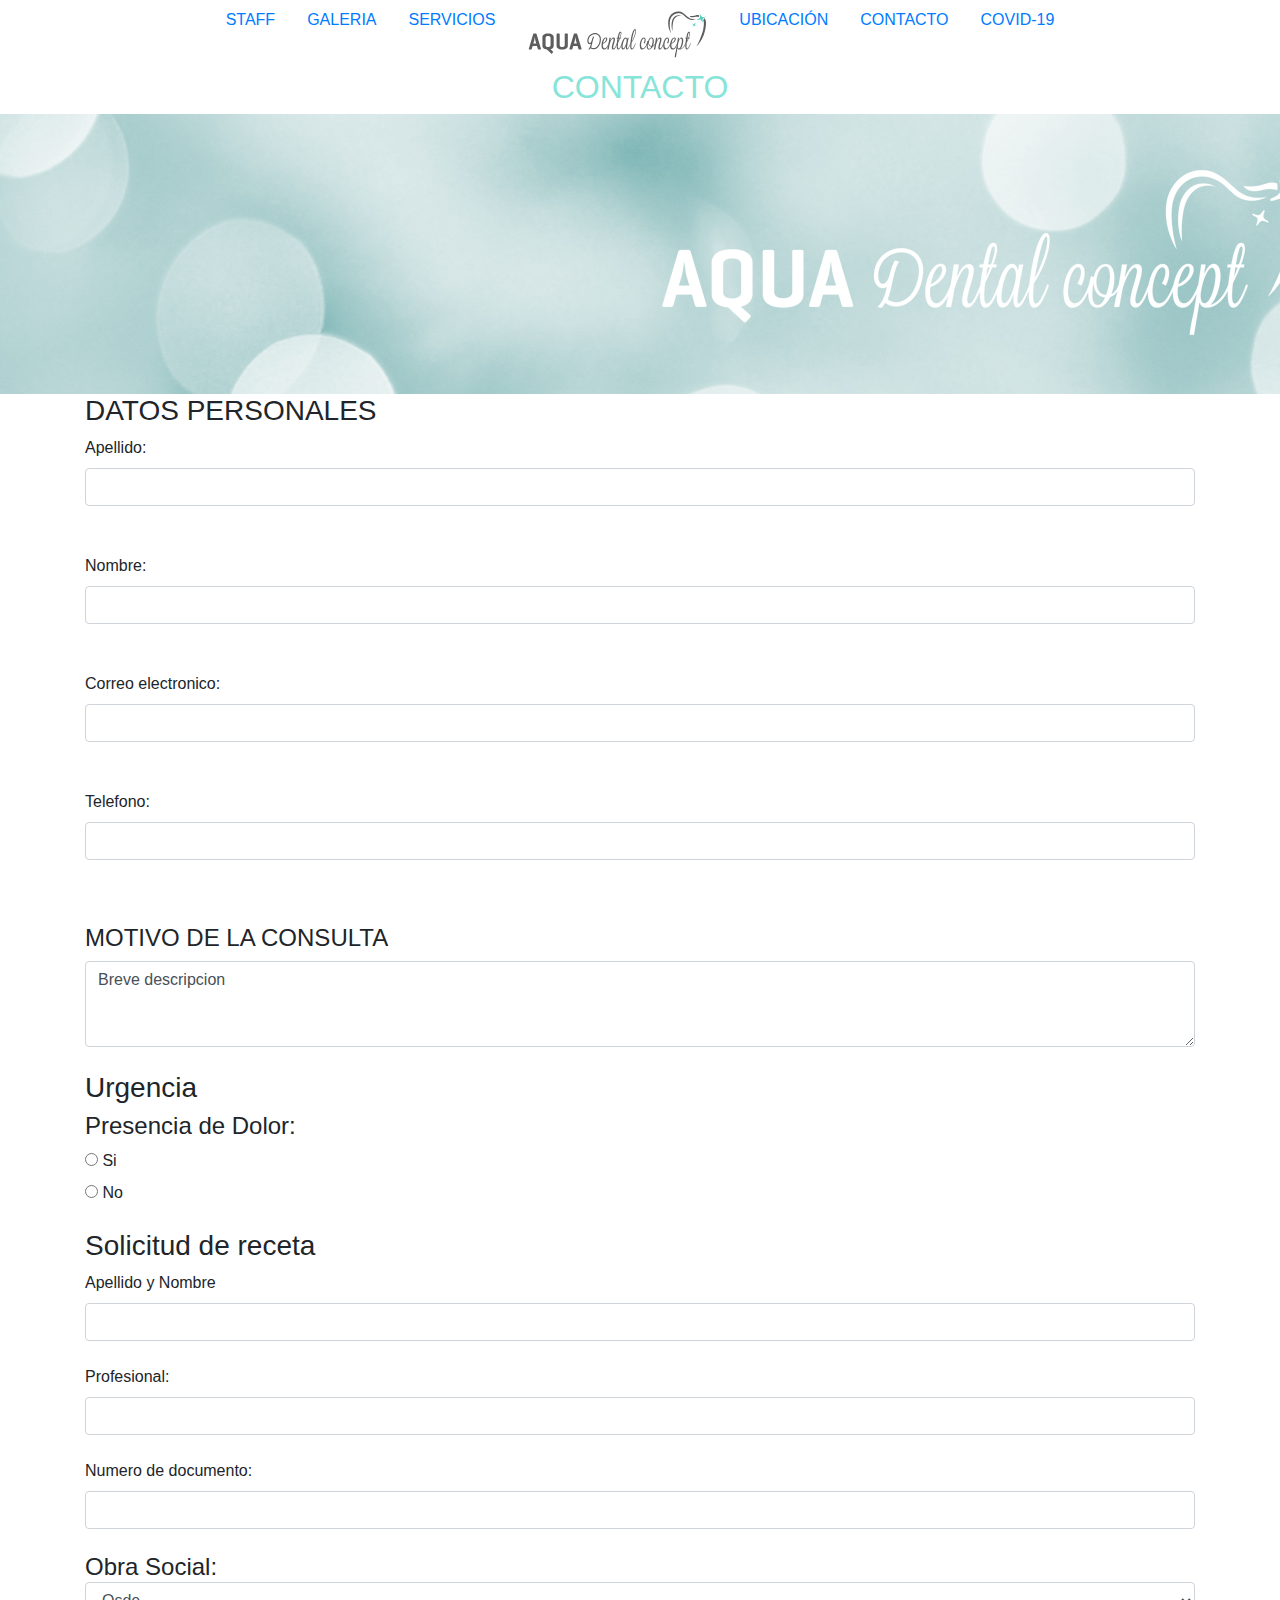
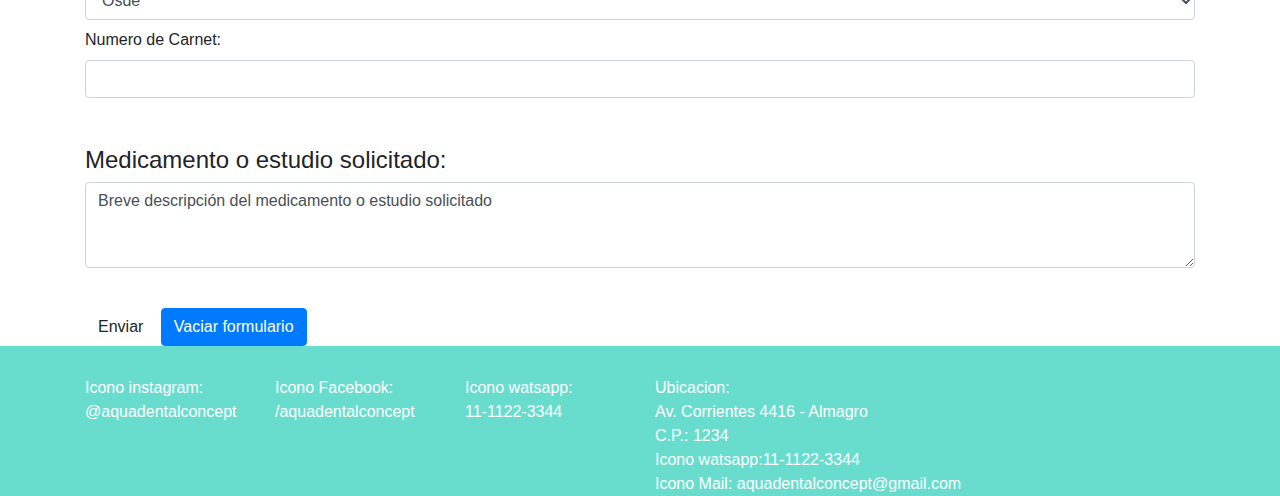
==== contacto.html @ 64654d03 "Primer commit para subir a github" ====
<!DOCTYPE html>
<html lang="en">
	<head>
	<meta charset="UTF-8">
	<link rel="stylesheet" href="https://stackpath.bootstrapcdn.com/bootstrap/4.3.1/css/bootstrap.min.css" integrity="sha384-ggOyR0iXCbMQv3Xipma34MD+dH/1fQ784/j6cY/iJTQUOhcWr7x9JvoRxT2MZw1T" crossorigin="anonymous">
	<meta name="viewport" content="width=device-width, initial-scale=1"> 
	<script src="https://code.jquery.com/jquery-3.3.1.slim.min.js" integrity="sha384-q8i/X+965DzO0rT7abK41JStQIAqVgRVzpbzo5smXKp4YfRvH+8abtTE1Pi6jizo" crossorigin="anonymous"></script>
	<script src="https://cdnjs.cloudflare.com/ajax/libs/popper.js/1.14.7/umd/popper.min.js" integrity="sha384-UO2eT0CpHqdSJQ6hJty5KVphtPhzWj9WO1clHTMGa3JDZwrnQq4sF86dIHNDz0W1" crossorigin="anonymous"></script>
	<script src="https://stackpath.bootstrapcdn.com/bootstrap/4.3.1/js/bootstrap.min.js" integrity="sha384-JjSmVgyd0p3pXB1rRibZUAYoIIy6OrQ6VrjIEaFf/nJGzIxFDsf4x0xIM+B07jRM" crossorigin="anonymous"></script>
	<link rel="stylesheet" type="text/css" href="css/styles.css">
	<style>
	  .carousel-inner img {
	width: 100%;
	height: 100%;
		}</style>

	<title>Aqua Dental</title>
</head>

<body>

<nav id="nav">
	<div class="container">	
		<ul class="nav justify-content-center">
	        <li class="nav-item"><a class="nav-link" href="staff.html">STAFF</a></li>
	        <li class="nav-item"><a class="nav-link" href="galeria.html">GALERIA</a></li>
	        <li class="nav-item"><a class="nav-link" href="servicios.html">SERVICIOS</a></li>
	        <li class="nav-item"><a class="nav-link" href="index.html"><img class="logo_menu" src="imagenes/logo_colorgris.svg"></a> </li>
	        <li class="nav-item"><a class="nav-link" href="ubicacion.html">UBICACIÓN</a></li>
	        <li class="nav-item"><a class="nav-link" href="contacto.html">CONTACTO</a></li>
	        <li class="nav-item"><a class="nav-link" href="#">COVID-19</a></li>
	    </ul>
	</div>
</nav>

<h2>CONTACTO</h2>
        <section>
	<div class="row">
		<div class="col col-12"><img src="imagenes/imagenconlogofina.jpg"></div>
	</div>
</section>


<div class="container">
		<form>
		<div class="form-group">
	
		<h3>DATOS PERSONALES</h3>
		<label for="nombre">Apellido:</label>
		<input type="name" name="apellido" class="form-control"><br><br>

		<label for="nombre">Nombre:</label>
		<input type="name" name="nombre" class="form-control"><br><br>

		<label for="email">Correo electronico:</label>
		<input type="e-mail" name="email" class="form-control"><br><br>

		<label for="telefono">Telefono:</label>
		<input type="number" name="tel" class="form-control"><br><br>
</div>

<div class="form-group">
	<h4>MOTIVO DE LA CONSULTA</h4>
		<textarea name="descripcion" class="form-control" rows="3">Breve descripcion</textarea><br>

			<div class="form-group">
				<h3>Urgencia</h3>
			<h4>Presencia de Dolor:</h4>
			<div class="radio">
				<label class="radio-inline">
				<input type="radio" name="dolor" value="dolor_si"> Si
				</label>
			</div>
			<div class="radio">
				<label class="radio-inline">
					<input type="radio" name="dolor" value="dolor_no"> No
				</label>
			</div>
</div>
			<div class="form-group">
			<h3>Solicitud de receta</h3>
			<label for="nombre">Apellido y Nombre</label>
			<input type="name" name="apellidoynombre" class="form-control"><br>

			<label for="nombre">Profesional:</label>
			<input type="name" name="profesional" class="form-control"><br>

			<label for="number">Numero de documento:</label>
			<input type="number" name="dni" class="form-control"><br>

				<h4>Obra Social:
				<select class="form-control">
					<option value="osde">Osde</option>
					<option value="smg">Swiss Medical</option>
					<option value="Ggaleno">Galeno</option>
					<option value="medicus">Medicus</option>
					<option value="unionpersonal">Union Personal</option>
				</select></h4>

				<label for="number">Numero de Carnet:</label>
				<input type="number" name="carnet" class="form-control"><br><br>

				<h4>Medicamento o estudio solicitado:</h4>
				<textarea name="descripcion" class="form-control" rows="3">Breve descripción del medicamento o estudio solicitado</textarea><br>

			</div>
	</div>
	
			<button type="submit" name="enviar" value="Enviar" class="btn btn-default">Enviar</button>
			<button type="reset" name="reset" value="Vaciar formulario"  class="btn btn-primary">Vaciar formulario</button>
	</form>
	</div>

	<footer>
	<div class="container">
	<div class="row" >
		<div class="col col-2">Icono instagram:<br>@aquadentalconcept</div>
		<div class="col col-2">Icono Facebook:<br>/aquadentalconcept</div>
		<div class="col col-2">Icono watsapp:<br>11-1122-3344</div>
		<div class="col col-6">Ubicacion:<br>Av. Corrientes 4416 - Almagro<br>C.P.: 1234<br>Icono watsapp:11-1122-3344<br>Icono Mail: aquadentalconcept@gmail.com<div>
		</div>
</footer>
</body>
</html>
---- css/styles.css ----
.logo_menu{
	width: 180px;
}


.menuindex{
	vertical-align: bottom;
	color: #9B9B9B;
}

body{
	font-family: 'Raleway', sans-serif;

}

h2{
	font-weight: 200px;
	text-align: center;
	color: #87E4D9;
}

h5{font-weight: 200px;
	color: #ffffff;
}

footer{
	background-color: #68DDCE;
	padding-top: 30px;
	padding-left: 50px;
	padding-right: 50px;
	color: #ffffff;
}

.textobienvenida{
	font-size: 17px;
	text-align: center;
	color: #9B9B9B;
}

.footeraqua{
	padding: 15px;
    position: relative;
    top: 45px;
    left: 100px;
	}

.logofooter{
	width: 250px;
}
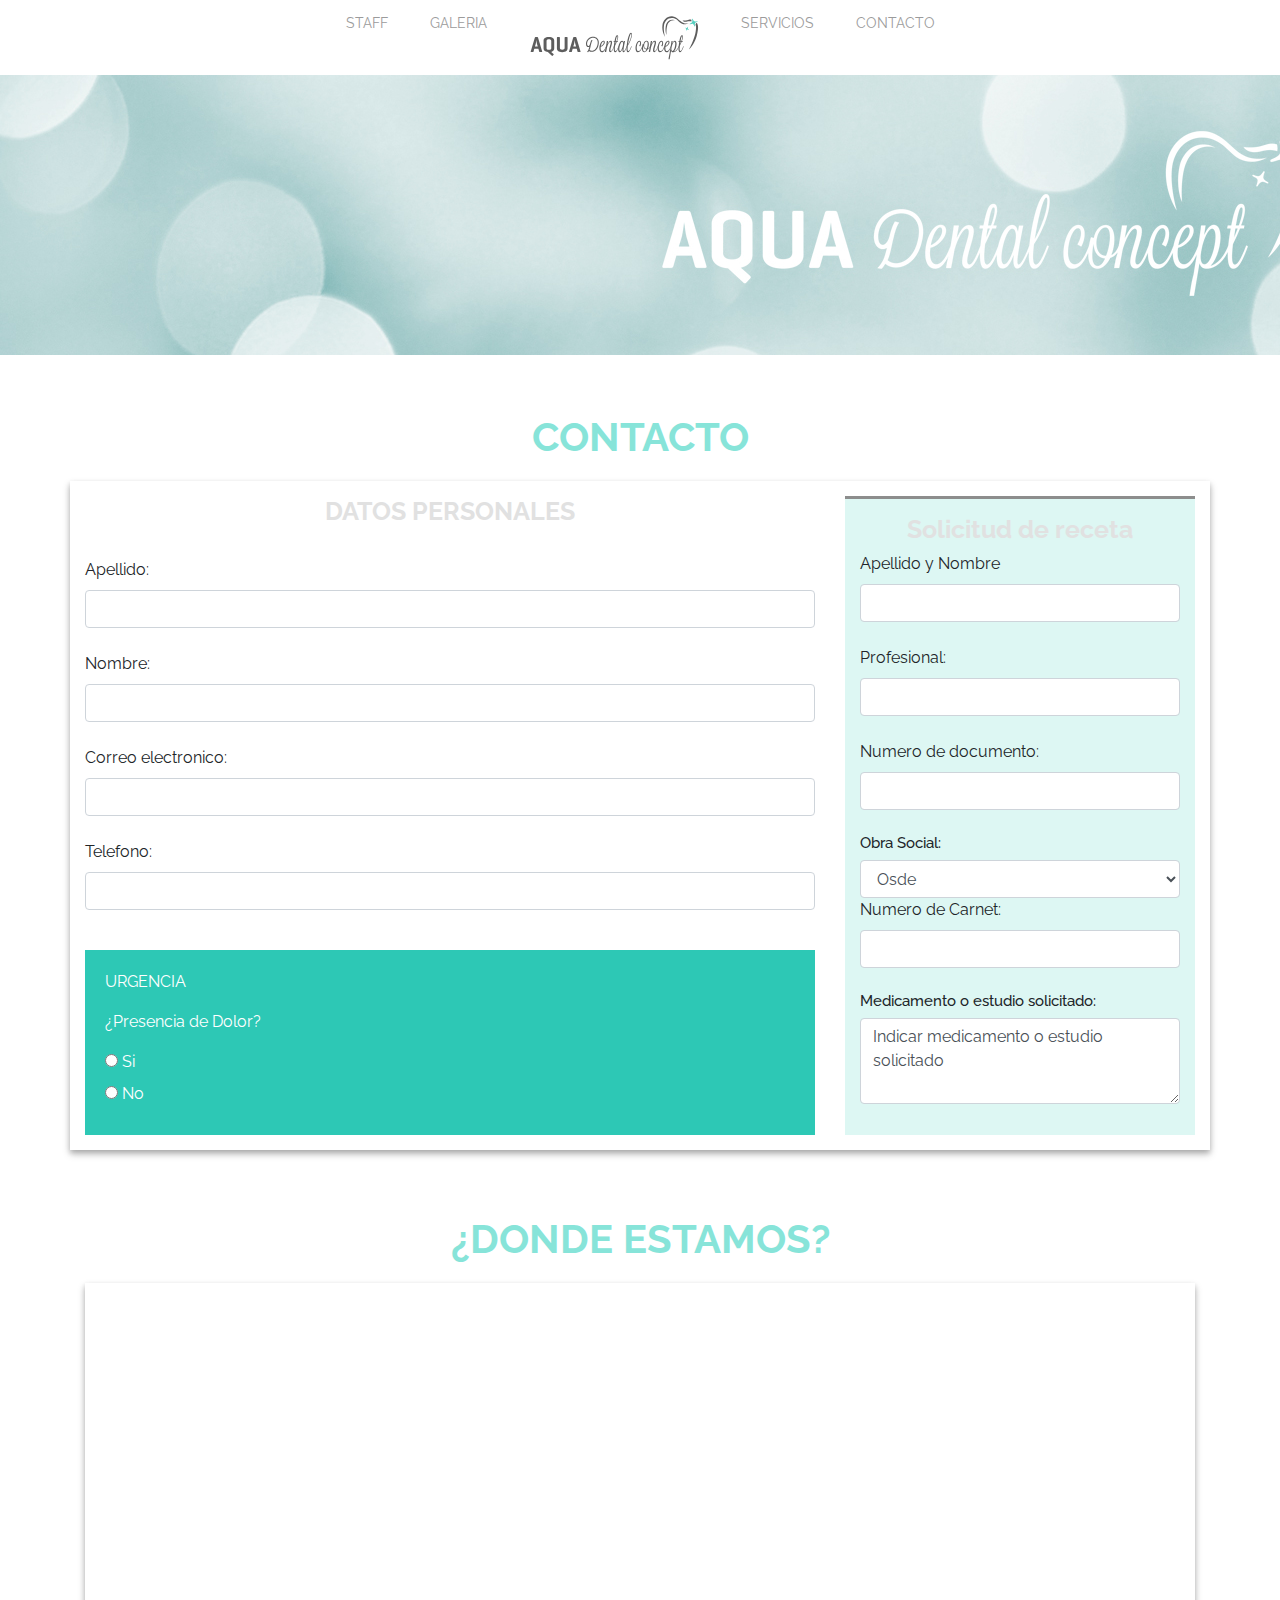
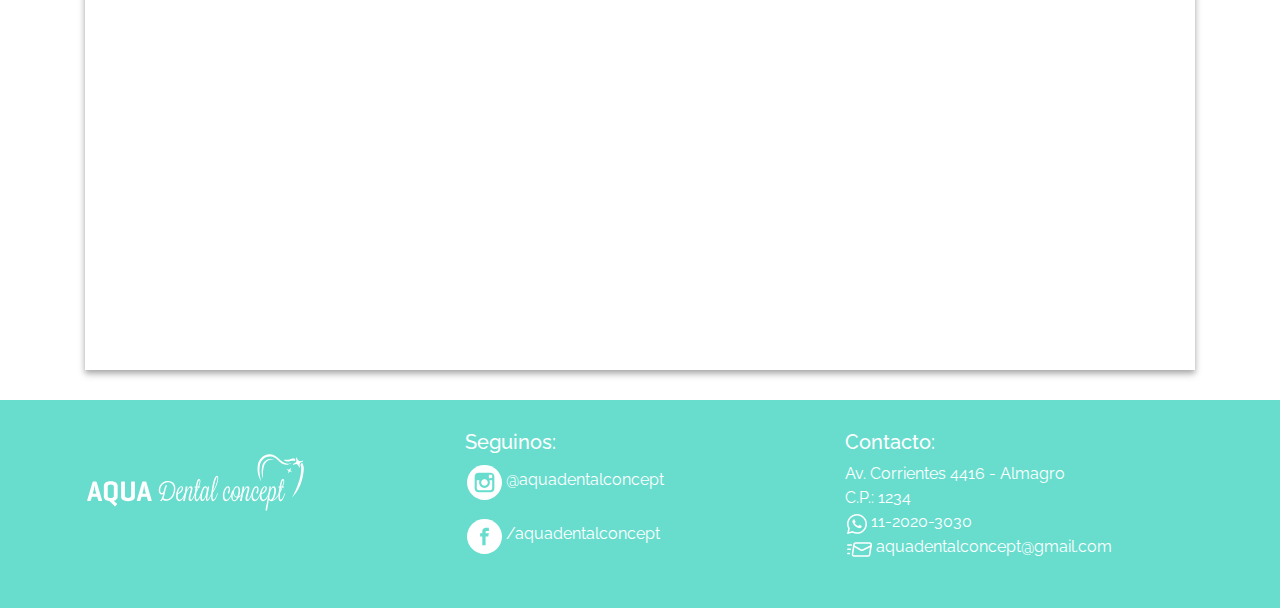
==== commit 1270c1fa: "Segundo commit para subir a github" ====
--- a/contacto.html
+++ b/contacto.html
@@ -7,6 +7,8 @@
 	<script src="https://code.jquery.com/jquery-3.3.1.slim.min.js" integrity="sha384-q8i/X+965DzO0rT7abK41JStQIAqVgRVzpbzo5smXKp4YfRvH+8abtTE1Pi6jizo" crossorigin="anonymous"></script>
 	<script src="https://cdnjs.cloudflare.com/ajax/libs/popper.js/1.14.7/umd/popper.min.js" integrity="sha384-UO2eT0CpHqdSJQ6hJty5KVphtPhzWj9WO1clHTMGa3JDZwrnQq4sF86dIHNDz0W1" crossorigin="anonymous"></script>
 	<script src="https://stackpath.bootstrapcdn.com/bootstrap/4.3.1/js/bootstrap.min.js" integrity="sha384-JjSmVgyd0p3pXB1rRibZUAYoIIy6OrQ6VrjIEaFf/nJGzIxFDsf4x0xIM+B07jRM" crossorigin="anonymous"></script>
+	<link rel="preconnect" href="https://fonts.gstatic.com">
+	<link href="https://fonts.googleapis.com/css2?family=Raleway:ital,wght@0,200;0,300;0,400;0,500;0,600;0,700;1,200;1,300;1,400;1,500&display=swap" rel="stylesheet">
 	<link rel="stylesheet" type="text/css" href="css/styles.css">
 	<style>
 	  .carousel-inner img {
@@ -22,103 +24,132 @@
 <nav id="nav">
 	<div class="container">	
 		<ul class="nav justify-content-center">
-	        <li class="nav-item"><a class="nav-link" href="staff.html">STAFF</a></li>
-	        <li class="nav-item"><a class="nav-link" href="galeria.html">GALERIA</a></li>
-	        <li class="nav-item"><a class="nav-link" href="servicios.html">SERVICIOS</a></li>
-	        <li class="nav-item"><a class="nav-link" href="index.html"><img class="logo_menu" src="imagenes/logo_colorgris.svg"></a> </li>
-	        <li class="nav-item"><a class="nav-link" href="ubicacion.html">UBICACIÓN</a></li>
-	        <li class="nav-item"><a class="nav-link" href="contacto.html">CONTACTO</a></li>
-	        <li class="nav-item"><a class="nav-link" href="#">COVID-19</a></li>
-	    </ul>
+			<li class="nav-item"><a class="nav-link" href="staff.html">STAFF</a></li>
+			<li class="nav-item"><a class="nav-link" href="galeria.html">GALERIA</a></li>
+			<li class="nav-item"><a class="nav-link" href="index.html"><img class="logo_menu" src="imagenes/logo_colorgris.svg"></a> </li>
+			<li class="nav-item"><a class="nav-link" href="servicios.html">SERVICIOS</a></li>
+			<li class="nav-item"><a class="nav-link" href="contacto.html">CONTACTO</a></li>
+		</ul>
 	</div>
 </nav>
 
-<h2>CONTACTO</h2>
-        <section>
+
+<section>
 	<div class="row">
 		<div class="col col-12"><img src="imagenes/imagenconlogofina.jpg"></div>
+	</div>
+</section><br><br>
+<h2>CONTACTO</h2>
+
+<section>
+<!--comienzan formularios-->
+<div class="container sombracuadro">
+		<div class="row">
+			<div class="col col-8" >
+				<form>
+						<div class="form-group">
+						
+							<h3>DATOS PERSONALES</h3><br>
+							<label for="nombre">Apellido:</label>
+							<input type="name" name="apellido" class="form-control"><br>
+
+							<label for="nombre">Nombre:</label>
+							<input type="name" name="nombre" class="form-control"><br>
+
+							<label for="email">Correo electronico:</label>
+							<input type="e-mail" name="email" class="form-control"><br>
+
+							<label for="telefono">Telefono:</label>
+							<input type="number" name="tel" class="form-control"><br>
+						</div>
+				<div class="cuadrourgencias">
+					<div class="form-group" class="cuadrourgencias">
+						<p>URGENCIA</p>
+						<P>¿Presencia de Dolor?</P>
+							<div class="radio">
+								<label class="radio-inline">
+								<input type="radio" name="dolor" value="dolor_si"> Si</label>
+							</div>
+							<div class="radio">
+								<label class="radio-inline">
+									<input type="radio" name="dolor" value="dolor_no"> No</label>
+							</div>
+					</div>
+				</div>
+			</form>
+			</div>
+				
+	<div class="col md-4">
+			<div class="cuadrorecetas">
+				<div class="form-group">
+					<h3>Solicitud de receta</h3>
+					<label for="nombre">Apellido y Nombre</label>
+					<input type="name" name="apellidoynombre" class="form-control"><br>
+					<label for="nombre">Profesional:</label>
+					<input type="name" name="profesional" class="form-control"><br>
+					<label for="number">Numero de documento:</label>
+					<input type="number" name="dni" class="form-control"><br>
+
+					<h4>Obra Social:</h4>
+					<select class="form-control">
+						<option value="osde">Osde</option>
+						<option value="smg">Swiss Medical</option>
+						<option value="Ggaleno">Galeno</option>
+						<option value="medicus">Medicus</option>
+						<option value="unionpersonal">Union Personal</option>
+					</select>
+
+					<label for="number">Numero de Carnet:</label>
+					<input type="number" name="carnet" class="form-control"><br>
+
+					<h4>Medicamento o estudio solicitado:</h4>
+					<textarea name="descripcion" class="form-control" rows="3">Indicar medicamento o estudio solicitado</textarea>
+				</div>
+			</div>
+		</div>
+	</form>
+				</div>
+		</div>
+	</div>
+
+	<!--cierre formularios-->
+	</section>
+
+
+
+<section class="container">
+	<div class="ubicacion">
+		<H2>¿DONDE ESTAMOS?</H2>
+	</div>
+	<div class="sombracuadro">
+		<iframe src="https://www.google.com/maps/embed?pb=!1m18!1m12!1m3!1d3284.0353618774157!2d-58.42910224267222!3d-34.6032673080098!2m3!1f0!2f0!3f0!3m2!1i1024!2i768!4f13.1!3m3!1m2!1s0x95bccb8d312c1b39%3A0xdc7bec966df86c50!2sAQUA%20Dental%20Concept!5e0!3m2!1ses-419!2sar!4v1611341350894!5m2!1ses-419!2sar" width="100%" height="650" frameborder="0" style="border:0;" allowfullscreen="" aria-hidden="false" tabindex="0"></iframe>
 	</div>
 </section>
 
 
-<div class="container">
-		<form>
-		<div class="form-group">
-	
-		<h3>DATOS PERSONALES</h3>
-		<label for="nombre">Apellido:</label>
-		<input type="name" name="apellido" class="form-control"><br><br>
+<footer>
+	<div class="container">
+		<div class="row">
+			<div class="col md-8" >
+				<div class="footercolumna1"><a href="#index.html"> <img class="logofooter"src="imagenes/logo_colorblanco.svg"></a></div>
+			</div>
+				
+			<div class="col md-2">
+				<h5>Seguinos:</h5>
+				<p>
+				<img src="imagenes/instagram.svg" class="redesicon"><a href="https://www.instagram.com/aquadentalconcept/" target="blank"> @aquadentalconcept</a> </p>
+				<p><img src="imagenes/facebook.svg" class="redesicon"><a href="https://www.facebook.com/aquadentalconcept" target="blank"> /aquadentalconcept</a>
+				</p>
+			</div>
+			<div class="col md-2">
+				<h5>Contacto:</h5>
+				<p>Av. Corrientes 4416 - Almagro<br>C.P.: 1234<br>
+					<img src="imagenes/whatsapp.svg" class="whatsappicon"> 11-2020-3030<br>
+					<img src="imagenes/email.svg" class="mailicon"> aquadentalconcept@gmail.com</p>
+			</div>
+		</div>
+	</div>
+</footer>
 
-		<label for="nombre">Nombre:</label>
-		<input type="name" name="nombre" class="form-control"><br><br>
-
-		<label for="email">Correo electronico:</label>
-		<input type="e-mail" name="email" class="form-control"><br><br>
-
-		<label for="telefono">Telefono:</label>
-		<input type="number" name="tel" class="form-control"><br><br>
-</div>
-
-<div class="form-group">
-	<h4>MOTIVO DE LA CONSULTA</h4>
-		<textarea name="descripcion" class="form-control" rows="3">Breve descripcion</textarea><br>
-
-			<div class="form-group">
-				<h3>Urgencia</h3>
-			<h4>Presencia de Dolor:</h4>
-			<div class="radio">
-				<label class="radio-inline">
-				<input type="radio" name="dolor" value="dolor_si"> Si
-				</label>
-			</div>
-			<div class="radio">
-				<label class="radio-inline">
-					<input type="radio" name="dolor" value="dolor_no"> No
-				</label>
-			</div>
-</div>
-			<div class="form-group">
-			<h3>Solicitud de receta</h3>
-			<label for="nombre">Apellido y Nombre</label>
-			<input type="name" name="apellidoynombre" class="form-control"><br>
-
-			<label for="nombre">Profesional:</label>
-			<input type="name" name="profesional" class="form-control"><br>
-
-			<label for="number">Numero de documento:</label>
-			<input type="number" name="dni" class="form-control"><br>
-
-				<h4>Obra Social:
-				<select class="form-control">
-					<option value="osde">Osde</option>
-					<option value="smg">Swiss Medical</option>
-					<option value="Ggaleno">Galeno</option>
-					<option value="medicus">Medicus</option>
-					<option value="unionpersonal">Union Personal</option>
-				</select></h4>
-
-				<label for="number">Numero de Carnet:</label>
-				<input type="number" name="carnet" class="form-control"><br><br>
-
-				<h4>Medicamento o estudio solicitado:</h4>
-				<textarea name="descripcion" class="form-control" rows="3">Breve descripción del medicamento o estudio solicitado</textarea><br>
-
-			</div>
-	</div>
-	
-			<button type="submit" name="enviar" value="Enviar" class="btn btn-default">Enviar</button>
-			<button type="reset" name="reset" value="Vaciar formulario"  class="btn btn-primary">Vaciar formulario</button>
-	</form>
-	</div>
-
-	<footer>
-	<div class="container">
-	<div class="row" >
-		<div class="col col-2">Icono instagram:<br>@aquadentalconcept</div>
-		<div class="col col-2">Icono Facebook:<br>/aquadentalconcept</div>
-		<div class="col col-2">Icono watsapp:<br>11-1122-3344</div>
-		<div class="col col-6">Ubicacion:<br>Av. Corrientes 4416 - Almagro<br>C.P.: 1234<br>Icono watsapp:11-1122-3344<br>Icono Mail: aquadentalconcept@gmail.com<div>
-		</div>
-</footer>
 </body>
 </html>--- a/css/styles.css
+++ b/css/styles.css
@@ -1,36 +1,67 @@
-
-.logo_menu{
-	width: 180px;
-}
-
-
-.menuindex{
-	vertical-align: bottom;
-	color: #9B9B9B;
-}
 
 body{
 	font-family: 'Raleway', sans-serif;
-
 }
 
 h2{
-	font-weight: 200px;
+	font-size: 40px;
+	font-weight: bold;
 	text-align: center;
 	color: #87E4D9;
-}
-
-h5{font-weight: 200px;
-	color: #ffffff;
-}
-
-footer{
-	background-color: #68DDCE;
-	padding-top: 30px;
-	padding-left: 50px;
-	padding-right: 50px;
-	color: #ffffff;
-}
+	margin-top: 10px;
+	margin-bottom: 20px;
+}
+h3{
+	font-size: 25px;
+	color: #e1e1e1;
+	text-align: center;
+	font-weight: bold;
+}
+
+h4{
+	font-size: 15px;
+}
+
+h5{ font-weight: 200px;
+	color: #ffffff;
+}
+
+.bannerfinito{
+	padding-bottom: 30px;
+}
+
+a:link, a:visited, a:active {
+    text-decoration:none;
+    }
+
+
+/*ESTILOS MENU*/
+.logo_menu{
+	width: 170px;
+}
+
+nav a{
+	font-size: 14px;
+	font-variant: regular 400;
+	vertical-align: middle;
+	color: #9B9B9B;
+}
+ 
+ nav a:hover{
+ 	color: #9b9b9b;
+ 	font-weight: bold;
+ 	}
+
+nav li{
+	margin: 5px;
+}
+
+li a{
+	display: inline-block;
+}
+
+
+/* ESTILOS INDEX*/
 
 .textobienvenida{
 	font-size: 17px;
@@ -38,13 +69,182 @@
 	color: #9B9B9B;
 }
 
-.footeraqua{
+
+/* ESTILOS CONTACTO*/
+
+.cuadrourgencias{
+	background-color: #2DC8B5;
+	color: #ffffff;
+	padding-top: 20px;
+	padding-right: 20px;
+	padding-left: 20px;
+	padding-bottom: 5px;
+}
+
+.cuadrorecetas{
+	background-color: #DDF7F3;
+	border-top: solid 3px #8d8d8d;
 	padding: 15px;
-    position: relative;
-    top: 45px;
-    left: 100px;
+}
+
+.ubicacion{
+	padding-top: 55px;
 	}
 
+.sombracuadro{
+	padding: 15px;
+	box-shadow: 0 4px 8px 0 rgba(0, 0, 0, 0.2), 0 3px 5px 0 rgba(0, 0, 0, 0.19);
+}
+
+/* ESTILOS GALERIA*/
+
+.grillagaleria{
+	padding: 15px;
+}
+
+.imagenesgaleria{
+	width: 560px;
+}
+
+/* ESTILOS SERVICIOS*/
+
+.grillatratamientos1{
+	margin-top: 15px;
+	width: 450px;
+	height: 200px;
+	background-image: url("../imagenes/tratamientos1c.jpg");
+	background-color: #ffffff;
+	background-position: center;
+	background-repeat: no-repeat;
+}
+.grillatratamientos1:hover{
+	background-image: url("../imagenes/tratamientos1byn.jpg");
+}
+
+.grillatratamientos2{
+	margin-top: 15px;
+	width: 450px;
+	height: 200px;
+	background-image: url("../imagenes/tratamientos2c.jpg");
+	background-color: #ffffff;
+	background-position: center;
+	background-repeat: no-repeat;
+}
+.grillatratamientos2:hover{
+	background-image: url("../imagenes/tratamientos2byn.jpg");
+}
+
+.grillatratamientos3{
+	margin-top: 15px;
+	width: 450px;
+	height: 200px;
+	background-image: url("../imagenes/tratamientos3c.jpg");
+	background-color: #ffffff;
+	background-position: center;
+	background-repeat: no-repeat;
+}
+.grillatratamientos3:hover{
+	background-image: url("../imagenes/tratamientos3byn.jpg");
+}
+
+.grillatratamientos4{
+	margin-top: 15px;
+	width: 450px;
+	height: 200px;
+	background-image: url("../imagenes/tratamientos4c.jpg");
+	background-color: #ffffff;
+	background-position: center;
+	background-repeat: no-repeat;
+}
+.grillatratamientos4:hover{
+	background-image: url("../imagenes/tratamientos4byn.jpg");
+}
+
+.textotratam{
+	font-size: 40px;
+	font-weight: bold;
+	color: #ffffff;
+	text-align: right;
+	vertical-align: middle;
+}
+
+.linkstratam{
+	text-decoration: none;
+}
+a.linkstratam{
+	text-decoration: none;
+}
+
+/* ESTILOS ACORDEON*/
+.acordiontitulointerno{
+	font-weight: bold;
+}
+.acordiontitulo{
+	font-weight: bold;
+	font-size: 20px;
+	color: #2DC8B5;
+	border: solid 0px;
+}
+
+
+/* ESTILOS STAFF*/
+
+.nombresstaff{
+	color: #bebebe;
+	font-weight: bold;
+}
+
+.vermasstaff{
+	text-align: right;
+}
+.avermas{
+	color: #2DC8B5;
+	font-weight: bold;
+}
+.cvstaff{
+	font-weight: bold;
+}
+
+/* ESTILOS FOOTER*/
+
+footer{
+	background-color: #68DDCE;
+	padding: 30px;
+	color: #ffffff;
+	margin-top: 30px;
+}
+footer a{
+	text-decoration: none;
+	color: #ffffff;
+}
+
+footer a:hover{
+	letter-spacing: 1px;
+	font-weight: bold;
+	color: #ffffff;
+}
+
+.footercolumna1{
+	margin-top: 20px;
+	}
+
 .logofooter{
-	width: 250px;
+	width: 220px;
+}
+
+.whatsappicon{
+	margin-left: 2px;
+	margin-top: 3px;
+	height: 20px;
+}
+.mailicon{
+	margin-left: 2px;
+	margin-top: 3px;
+	height: 25px;
+}
+
+.redesicon{
+	margin-left: 2px;
+	margin-top: 3px;
+	height: 35px;
 }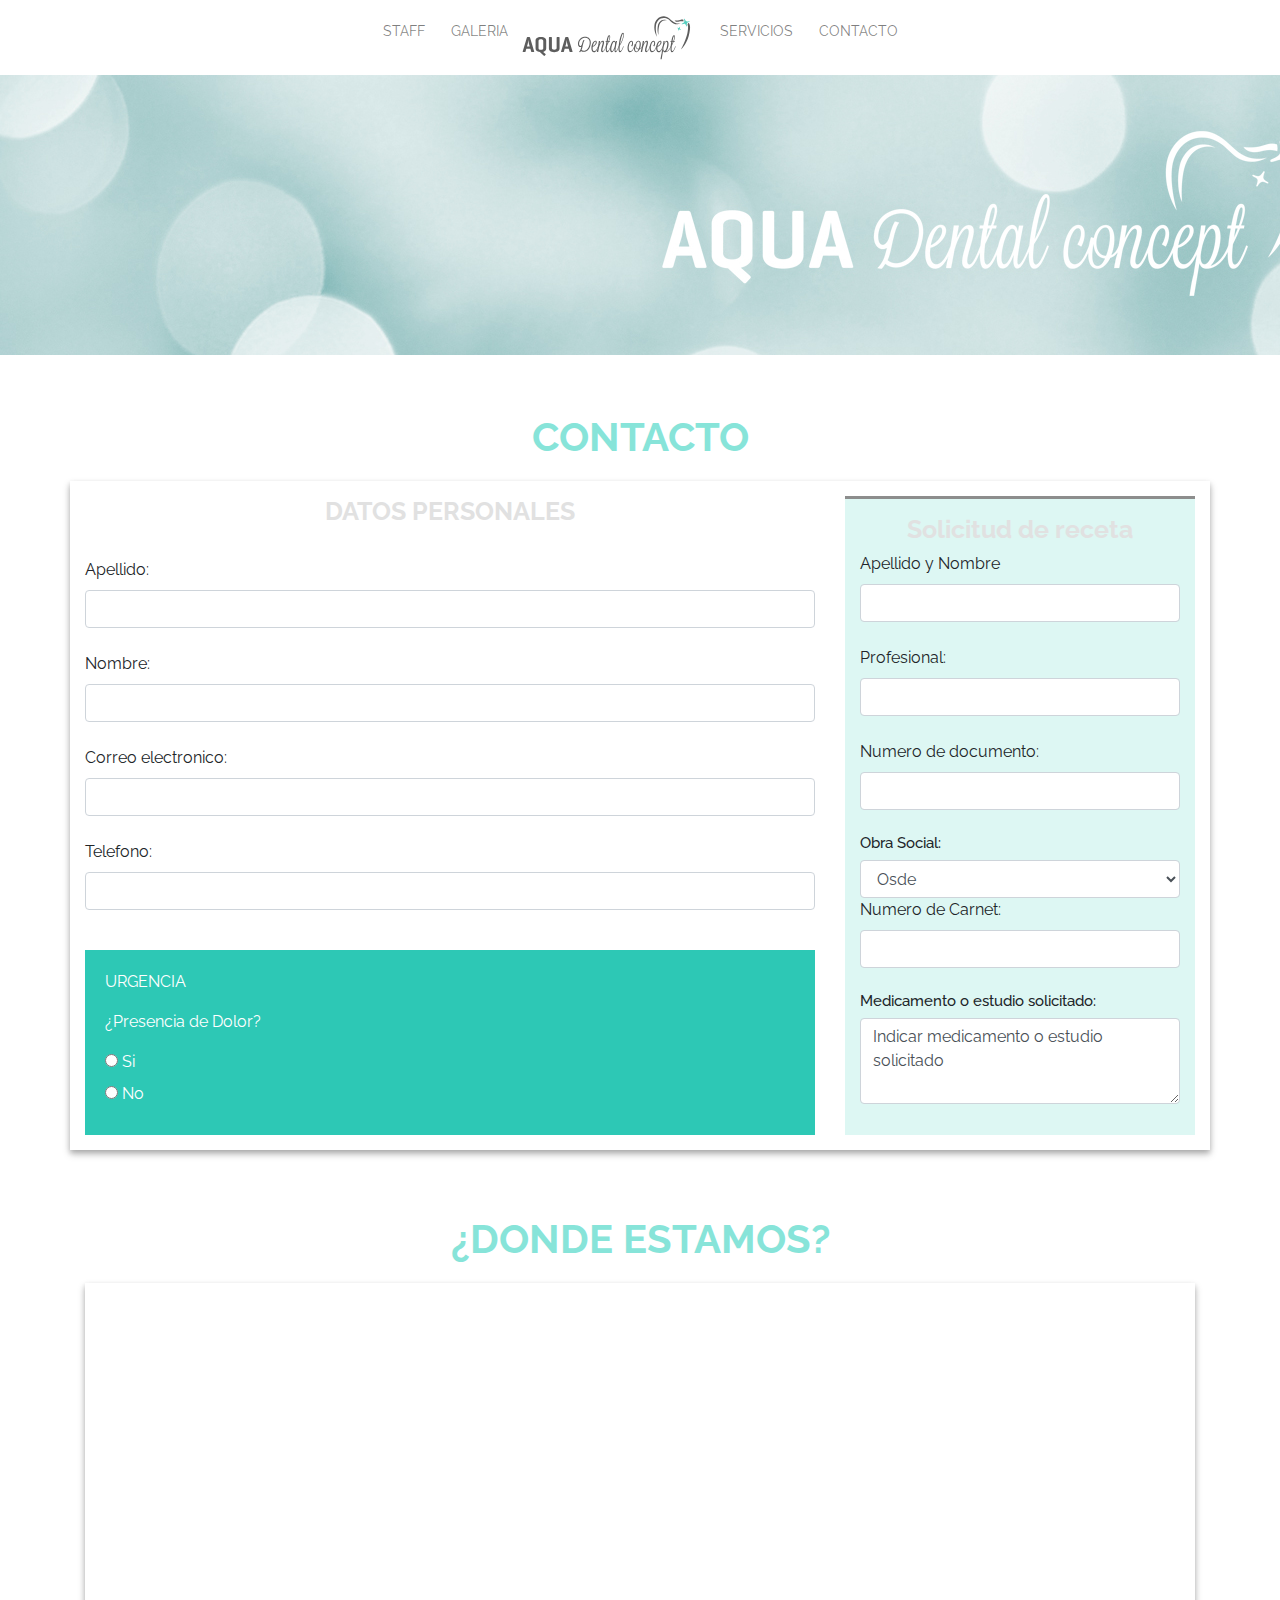
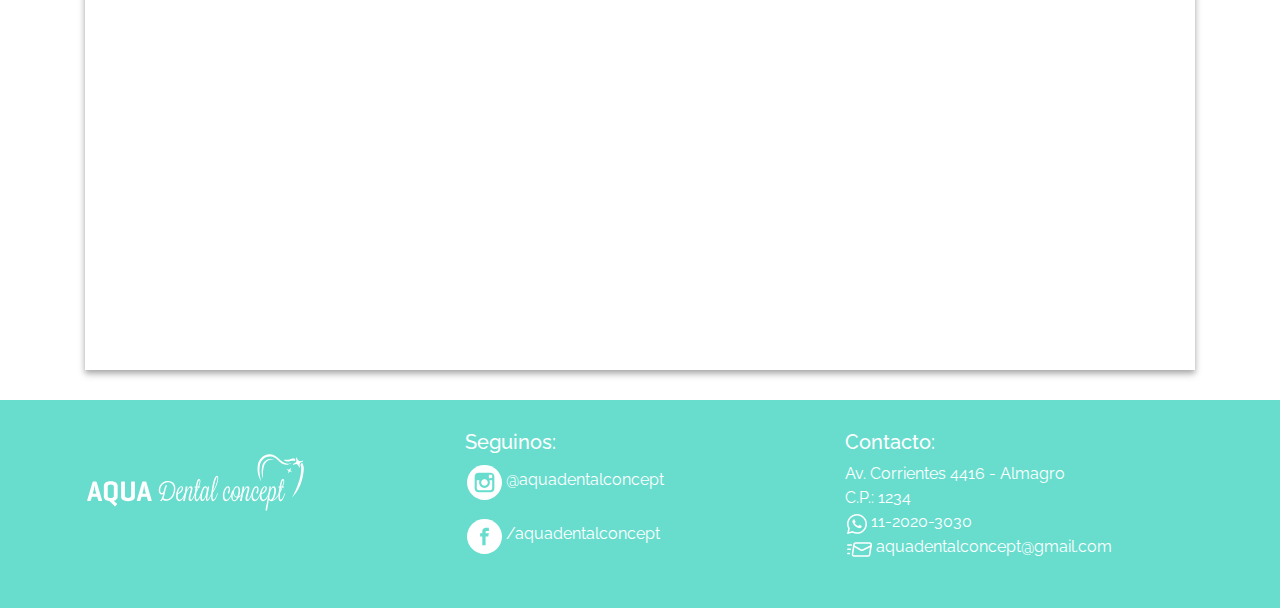
==== commit 48c6d4c8: "Commit Entrega Final para subir a github" ====
--- a/contacto.html
+++ b/contacto.html
@@ -2,6 +2,8 @@
 <html lang="en">
 	<head>
 	<meta charset="UTF-8">
+	<meta name="description" content="Consultorio odontologico en Capital Federal integrado por profesionales de primer nivel">
+	<meta name="keywords" content="consultorio odontologico, odontologia, dental, atencion, implantes, profesionales, caries, muelas, dientes, cuidado, urgencias, odontologos">
 	<link rel="stylesheet" href="https://stackpath.bootstrapcdn.com/bootstrap/4.3.1/css/bootstrap.min.css" integrity="sha384-ggOyR0iXCbMQv3Xipma34MD+dH/1fQ784/j6cY/iJTQUOhcWr7x9JvoRxT2MZw1T" crossorigin="anonymous">
 	<meta name="viewport" content="width=device-width, initial-scale=1"> 
 	<script src="https://code.jquery.com/jquery-3.3.1.slim.min.js" integrity="sha384-q8i/X+965DzO0rT7abK41JStQIAqVgRVzpbzo5smXKp4YfRvH+8abtTE1Pi6jizo" crossorigin="anonymous"></script>
@@ -21,12 +23,16 @@
 
 <body>
 
-<nav id="nav">
-	<div class="container">	
-		<ul class="nav justify-content-center">
+<nav id="nav" class="navbar navbar-expand-lg navbar-light ">
+	<button class="navbar-toggler" type="button" data-toggle="collapse" data-target="#navbarNav" aria-controls="navbarNav" aria-expanded="false" aria-label="Toggle navigation">
+		<span class="navbar-toggler-icon"></span>
+	  </button>
+	  <div class="collapse navbar-collapse" id="navbarNav">
+		
+		<ul class="navbar-nav m-auto">
 			<li class="nav-item"><a class="nav-link" href="staff.html">STAFF</a></li>
 			<li class="nav-item"><a class="nav-link" href="galeria.html">GALERIA</a></li>
-			<li class="nav-item"><a class="nav-link" href="index.html"><img class="logo_menu" src="imagenes/logo_colorgris.svg"></a> </li>
+			<a  href="index.html" class="navbar-brand" ><img class="logo_menu" src="imagenes/logo_colorgris.svg"></a>
 			<li class="nav-item"><a class="nav-link" href="servicios.html">SERVICIOS</a></li>
 			<li class="nav-item"><a class="nav-link" href="contacto.html">CONTACTO</a></li>
 		</ul>
--- a/css/styles.css
+++ b/css/styles.css
@@ -247,4 +247,9 @@
 	margin-left: 2px;
 	margin-top: 3px;
 	height: 35px;
-}+}
+
+@media (max-width: 720px){
+    .navbar-brand {
+        display: none !important;
+    }